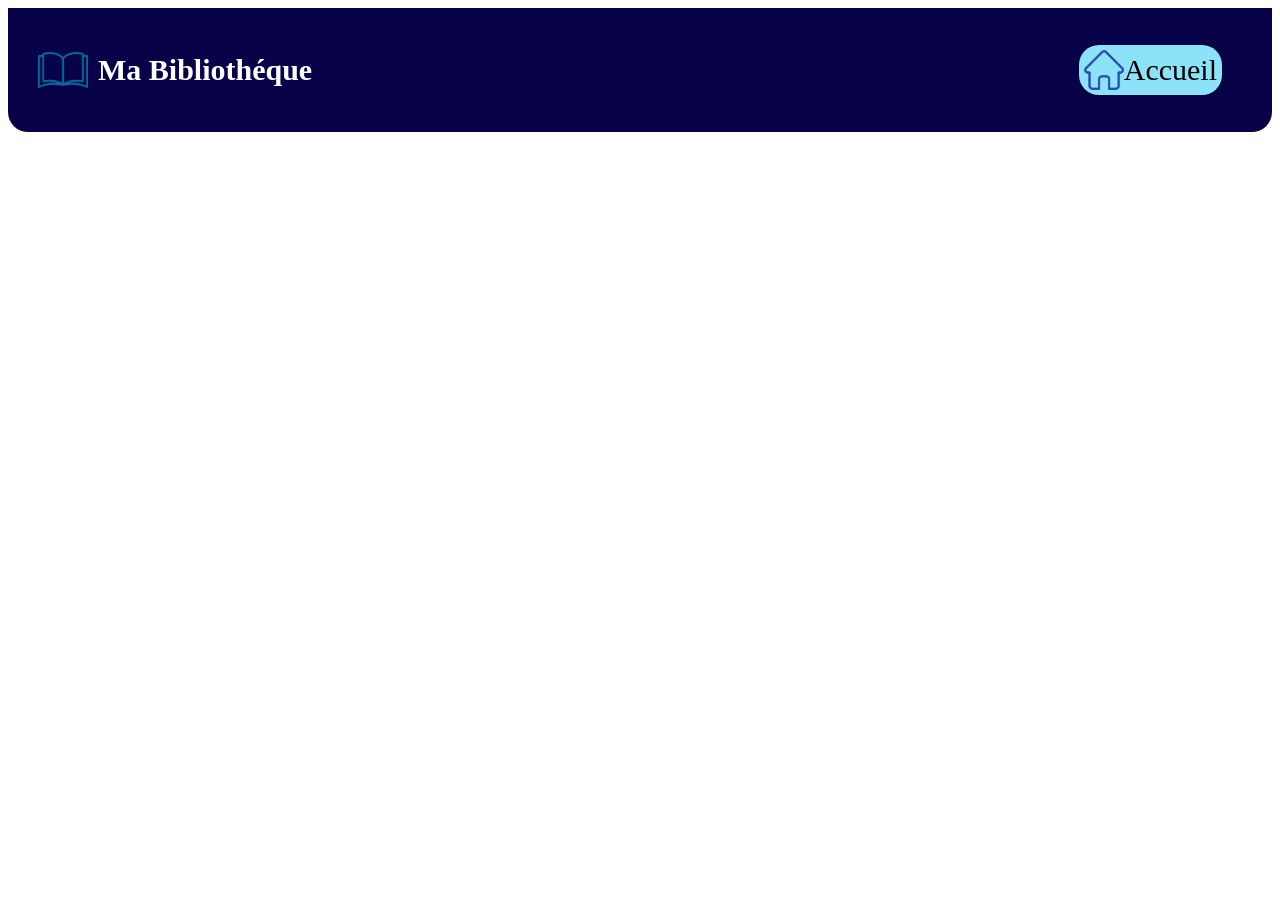
==== livres.html @ be88f52d "adding html et css" ====
<!DOCTYPE html>
<html lang="en">
<head>
    <meta charset="UTF-8">
    <meta name="viewport" content="width=device-width, initial-scale=1.0">
    <title>Document</title>
    <link rel="stylesheet" href="style.css">
</head>
<header>
<div class="left">
    <img class="logo" src="photos/book.png" alt="book1" width="50">
    <h3 class="logoo">Ma Bibliothéque</h3>
</div>
<div class="bib">   
    <img class="books" src="photos/home.png" alt="books" width="40" height="40">
    <a class="livres" href="index.html">Accueil</a>
</div>
</header>
<body>

</body>
</html>
---- style.css ----
header{
        background-color: #080248;
        padding: 15px 30px;
        display: flex;
        justify-content: space-between;
        align-items: center;
        border-bottom-left-radius: 20px;
        border-bottom-right-radius: 20px;
        margin-bottom: 10px;
}
.bib{
    background-color:rgb(140, 226, 247);
    display: flex;
    align-items: center;
    margin-right: 20px;
    padding: 5px;
    border-radius: 20px;
}
.left{
    display: flex;
    flex-direction: row;
    align-items: center;
    gap: 10px;
}
.group input{
    display: flex;
    flex-direction: column;
    height: 40px;
    width: 40rem;
    border-radius: 10px;
    margin-top: 10px;
    padding-left: 10px;
}
h1{
    margin-left: 200px;
    margin-top: 10px;
}

button{
    display: flex;
    margin-left: 150px;
    margin-top: 20px;
    height: 40px;
    width: 20rem;
    padding: 10px 10px 10px 120px;
    border-radius: 10px;

}
.livres{
font-size: 30px;
text-decoration: none;
color: black;
}
.bib:hover{
   background-color: aliceblue;
}
.logoo{
    font-size: 30px;
    color: white;
}
form{
background-color: skyblue;
padding: 30px;
border-radius: 20px;
width:fit-content;
}
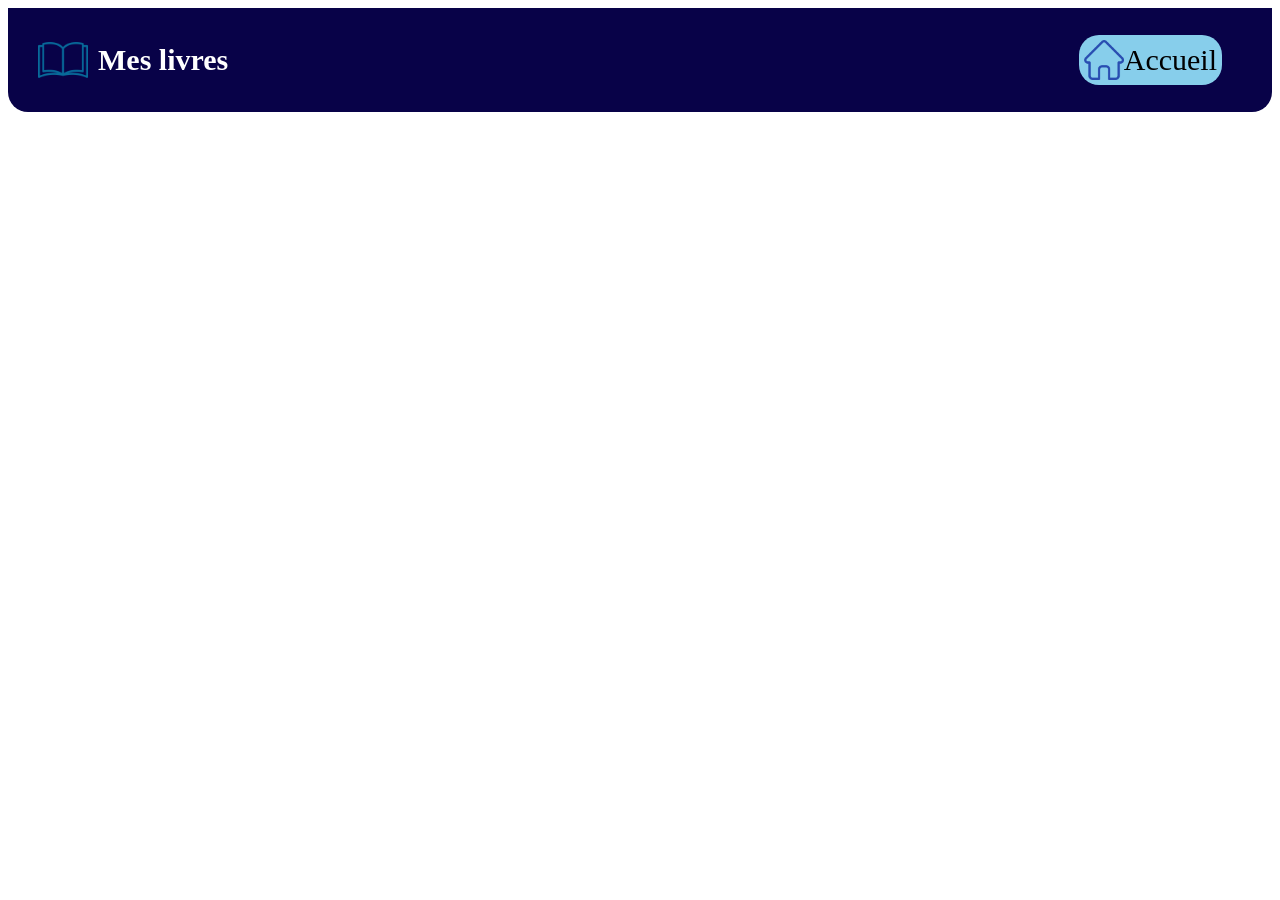
==== commit dc136368: "feat: display all books" ====
--- a/livres.html
+++ b/livres.html
@@ -1,22 +1,30 @@
-<!DOCTYPE html>
+<!doctype html>
 <html lang="en">
-<head>
-    <meta charset="UTF-8">
-    <meta name="viewport" content="width=device-width, initial-scale=1.0">
+  <head>
+    <meta charset="UTF-8" />
+    <meta name="viewport" content="width=device-width, initial-scale=1.0" />
     <title>Document</title>
-    <link rel="stylesheet" href="style.css">
-</head>
-<header>
-<div class="left">
-    <img class="logo" src="photos/book.png" alt="book1" width="50">
-    <h3 class="logoo">Ma Bibliothéque</h3>
-</div>
-<div class="bib">   
-    <img class="books" src="photos/home.png" alt="books" width="40" height="40">
-    <a class="livres" href="index.html">Accueil</a>
-</div>
-</header>
-<body>
+    <link rel="stylesheet" href="style.css" />
+    <script src="js.js" defer></script>
+  </head>
 
-</body>
-</html>+  <body>
+    <header>
+      <div class="left">
+        <img class="logo" src="photos/book.png" alt="book1" width="50" />
+        <h1 class="logoo">Mes livres</h1>
+      </div>
+      <div class="bib">
+        <img
+          class="books"
+          src="photos/home.png"
+          alt="books"
+          width="40"
+          height="40"
+        />
+        <a class="livres" href="index.html">Accueil</a>
+      </div>
+    </header>
+    <div id="booksList"></div>
+  </body>
+</html>
--- a/style.css
+++ b/style.css
@@ -1,67 +1,84 @@
-
-header{
-        background-color: #080248;
-        padding: 15px 30px;
-        display: flex;
-        justify-content: space-between;
-        align-items: center;
-        border-bottom-left-radius: 20px;
-        border-bottom-right-radius: 20px;
-        margin-bottom: 10px;
-}
-.bib{
-    background-color:rgb(140, 226, 247);
-    display: flex;
-    align-items: center;
-    margin-right: 20px;
-    padding: 5px;
-    border-radius: 20px;
-}
-.left{
-    display: flex;
-    flex-direction: row;
-    align-items: center;
-    gap: 10px;
-}
-.group input{
-    display: flex;
-    flex-direction: column;
-    height: 40px;
-    width: 40rem;
-    border-radius: 10px;
-    margin-top: 10px;
-    padding-left: 10px;
-}
-h1{
-    margin-left: 200px;
-    margin-top: 10px;
+header {
+  background-color: #080248;
+  padding: 15px 30px;
+  display: flex;
+  justify-content: space-between;
+  align-items: center;
+  border-bottom-left-radius: 20px;
+  border-bottom-right-radius: 20px;
+  margin-bottom: 10px;
 }
 
-button{
-    display: flex;
-    margin-left: 150px;
-    margin-top: 20px;
-    height: 40px;
-    width: 20rem;
-    padding: 10px 10px 10px 120px;
-    border-radius: 10px;
+.bib {
+  background-color: skyblue;
+  display: flex;
+  align-items: center;
+  margin-right: 20px;
+  padding: 5px;
+  border-radius: 20px;
+}
 
+.left {
+  display: flex;
+  flex-direction: row;
+  align-items: center;
+  gap: 10px;
 }
-.livres{
-font-size: 30px;
-text-decoration: none;
-color: black;
+
+.group input {
+  display: flex;
+  flex-direction: column;
+  height: 40px;
+  width: 40rem;
+  border-radius: 10px;
+  margin-top: 10px;
+  padding-left: 10px;
 }
-.bib:hover{
-   background-color: aliceblue;
+
+button {
+  display: flex;
+  margin-left: 150px;
+  margin-top: 20px;
+  height: 40px;
+  width: 20rem;
+  padding: 10px 10px 10px 120px;
+  border-radius: 10px;
 }
-.logoo{
-    font-size: 30px;
-    color: white;
+
+.livres {
+  font-size: 30px;
+  text-decoration: none;
+  color: black;
 }
-form{
-background-color: skyblue;
-padding: 30px;
-border-radius: 20px;
-width:fit-content;
-}+
+.bib:hover {
+  background-color: aliceblue;
+}
+
+.logoo {
+  font-size: 30px;
+  color: white;
+}
+
+form {
+  display: grid;
+  background-color: skyblue;
+  padding: 30px;
+  border-radius: 20px;
+  width: fit-content;
+}
+
+.inputSearch {
+  display: flex;
+  justify-content: end;
+  width: auto;
+  margin: 20px;
+}
+
+.Search {
+  width: 500px;
+  height: 30px;
+  border-radius: 25px;
+  padding-left: 10px;
+  padding-right: 10px;
+}
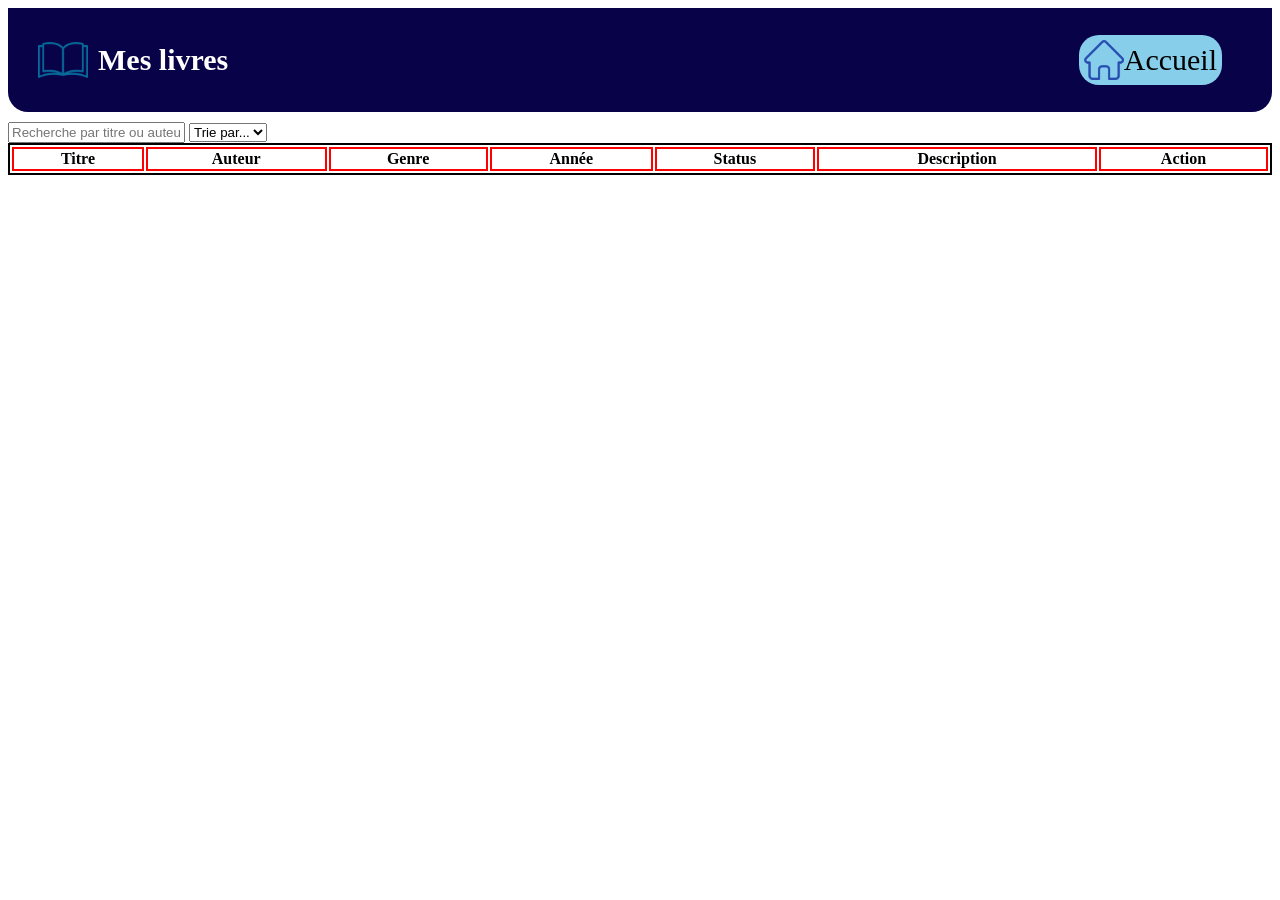
==== commit 90b83bef: "feat: add search and sorting" ====
--- a/livres.html
+++ b/livres.html
@@ -25,6 +25,30 @@
         <a class="livres" href="index.html">Accueil</a>
       </div>
     </header>
-    <div id="booksList"></div>
+    <div class="recherche-tri">
+        <input type="text" id="recherche" placeholder="Recherche par titre ou auteur...">
+        <select id="tri">
+            <option value="" hidden>Trie par...</option>
+            <option value="titre">Titre</option>
+            <option value="auteur">Auteur</option>
+            <option value="annee">Année</option>
+        </select>
+    </div>
+    
+    <table>
+    <thead>
+        <tr>
+            <th>Titre</th>
+            <th>Auteur</th>
+            <th>Genre</th>
+            <th>Année</th>
+            <th>Status</th>
+            <th>Description</th>
+            <th>Action</th>
+        </tr>
+    </thead>
+
+    <tbody id="booksList"></tbody>
+</table>
   </body>
 </html>
--- a/style.css
+++ b/style.css
@@ -35,7 +35,7 @@
   padding-left: 10px;
 }
 
-button {
+#ajt {
   display: flex;
   margin-left: 150px;
   margin-top: 20px;
@@ -82,3 +82,12 @@
   padding-left: 10px;
   padding-right: 10px;
 }
+
+table {
+    border: 2px solid black;
+    width: 100%;
+}
+
+tr, td, th{
+    border: 2px solid red;
+}
